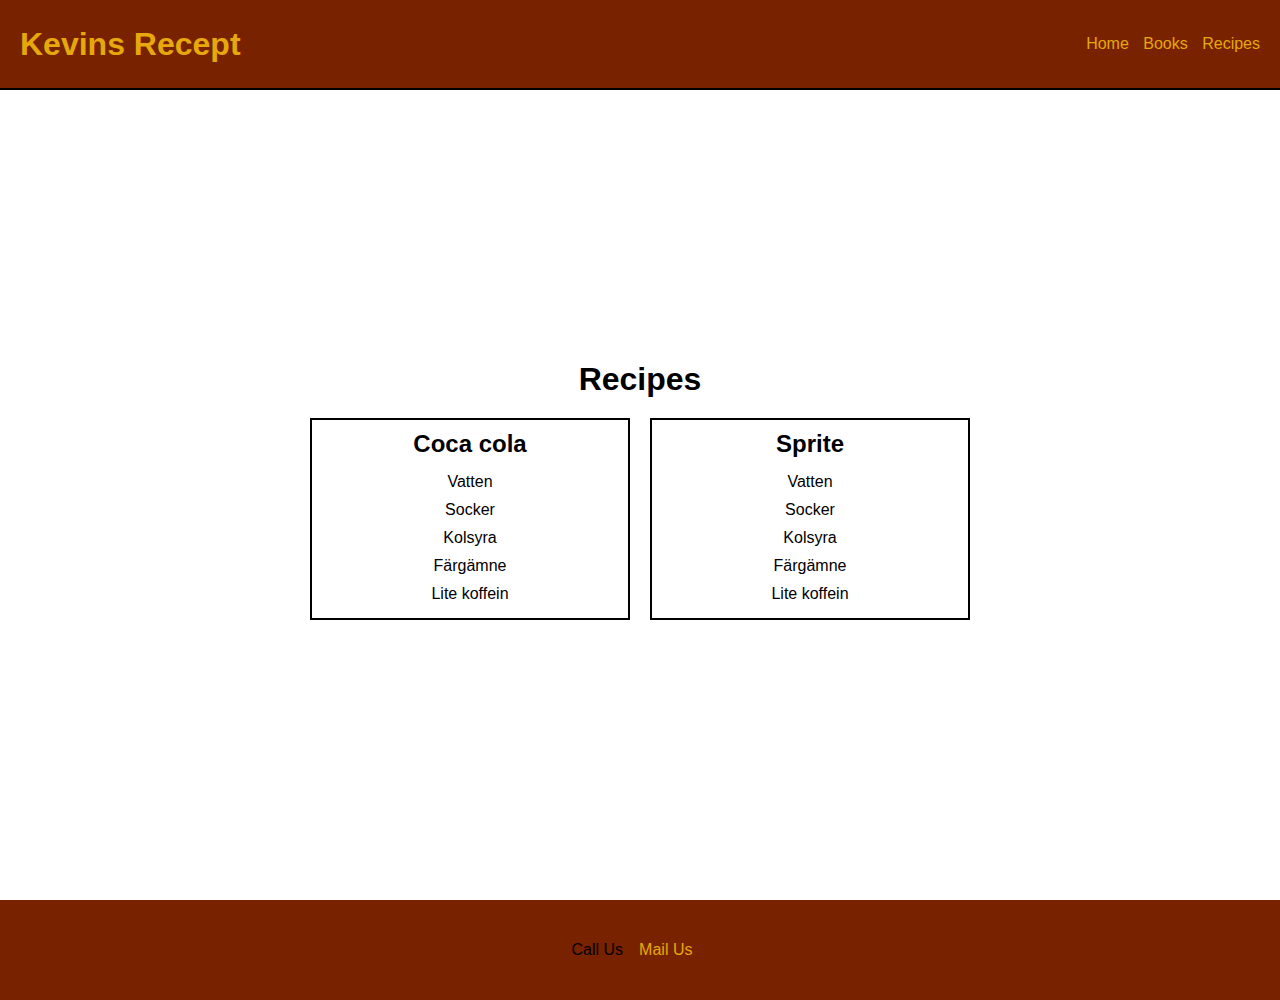
==== documents/recipes.html @ ca7fd1d1 "first commit" ====
<!doctype html>
<html>
  <head>
    <meta charset="UTF-8"/>
    <meta http-equiv="X-UA-Compatible" content="IE=edge"/>
    <meta name="viewport" content="width=device-width", initial-scale=1.0/>
    <title>Recipes</title>
    <link rel="stylesheet" href="../css/typography.css"/>
    <link rel="stylesheet" href="../css/style.css"/>
  </head>
  <body>
    <div class="navbar">
      <h1>Kevins Recept</h1>
      <ul>
        <li><a href="../index.html">Home</a></li>
        <li><a href="./books.html">Books</a></li>
        <li><a href="./recipes.html">Recipes</a></li>
      </ul>
    </div>
    <div class="main-container">
        <h1>Recipes</h1>
        <div class="recipe-container">
          <div class="recipe">
            <h2>Coca cola</h2>
            <ul>
              <li>Vatten</li>
              <li>Socker</li>
              <li>Kolsyra</li>
              <li>Färgämne</li>
              <li>Lite koffein</li>
            </ul>
          </div>
          <div class="recipe">
            <h2>Sprite</h2>
            <ul>
              <li>Vatten</li>
              <li>Socker</li>
              <li>Kolsyra</li>
              <li>Färgämne</li>
              <li>Lite koffein</li>
            </ul>
          </div>
        </div>
    </div>
    <div id="footer"
      <a href="tel:+46702315322">Call Us</a>
      <a href="mailto:opensource@opensource.org">Mail Us</a>
    </div>
  </body>
</html>
---- css/style.css ----
* {
  margin: 0;
  font-family: Arial, Helvatica, sans-serif;
  box-sizing: border-box;
}

ul {
  list-style: none;
  padding: 0;
}

a {
  text-decoration: none;
  color: rgb(0, 0, 0);
}

a:hover {
  text-decoration: underline;
  color: rgb(219, 219, 219);
}

a:active {
  color: rgb(0, 0, 0);
}

.tooltip-container {
  position: fixed;
  top: 50%;
  right: 0;
  z-index: 1;
  background-color: rgba(0, 0, 0, 0.4);
  color: hsl(0, 0%, 100%);
  padding: 0.625rem;
}

.tooltip-container p {
  display: none;
}

.tooltip-container:hover p {
  display: block;
}

.tooltip-container:hover i {
  display: none;
}

table {
  margin-top: 1.250rem;
  width: 80%;
  border-collapse: collapse;
}

th, td {
  border: 1px solid black;
  padding: 0.625rem;
  margin: -0.1px;
  text-align: left;
}

th {
  background-color: rgb(255, 0, 0);
  color: rgb(255, 255, 255);
}

tr:nth-child(odd) {
  background-color: rgb(135, 213, 255);
}

.navbar {
  display: flex;
  justify-content: space-between;
  align-items: center;
  padding: 1.250rem;
  border-bottom: 2px solid black;
  height: 90px;
  position: sticky;
  top: 0;
  width: 100%;
  background-color: rgb(120, 34, 0);
  z-index: 999;
}

.navbar h1, a {
  color: hsl(43, 92%, 47%);
}

.navbar ul li {
  display: inline;
  margin-left: 0.625rem;
}

.landing-image-container {
  width: 100%;
  height: 100vh;/*calc(100vh - 90px);*/
  position: relative;
}

.landing-image {
  width: 100%;
  height: 100vh;/*calc(100vh - 90px);*/
  object-fit: cover;
}

.landing-image-overlay {
  position: absolute;
  top: 0;
  height: 100vh;/*calc(100vh - 90px);*/
  width: 100%;
  background-color: rgba(0, 0, 0, 0.3);
  display: flex;
  justify-content: center;
  align-items: center;
}

.landing-image-overlay h1 {
  color: hsl(0, 0%, 100%);
}

.main-container {
  display: flex;
  flex-direction: column;
  justify-content: center;
  align-items: center;
  height: calc(100vh - 90px);
}

.recipe-container {
  display: flex;
  justify-content: center;
  width: 100%;
  margin-top: 0.625rem;
}

.recipe {
  text-align: center;
  border: 2px solid black;
  padding: 0.625rem;
  margin: 0.625rem;
  width: 25%;
}

.recipe h2 {
  margin-bottom: 0.625rem;
}

.recipe li {
  padding: 0.3125rem;
}

.center-year {
  text-align: center;
}

.info-text-container {
  width: 70%;
  padding: 1.250rem;
  margin: 0.625rem;
  background-color: rgb(172, 96, 37);
  height: 20vh;
  overflow-y: auto;
  color: hsl(0, 0%, 100%);
}

#footer {
  display: flex;
  justify-content: center;
  align-items: center;
  height: 100px;
  background-color: rgb(120, 34, 0);
}

#footer a {
  color: hsl(43, 92%, 47%);
  margin: 1rem;
}

#footer a:hover {
  color: rgb(0, 127, 255);
}
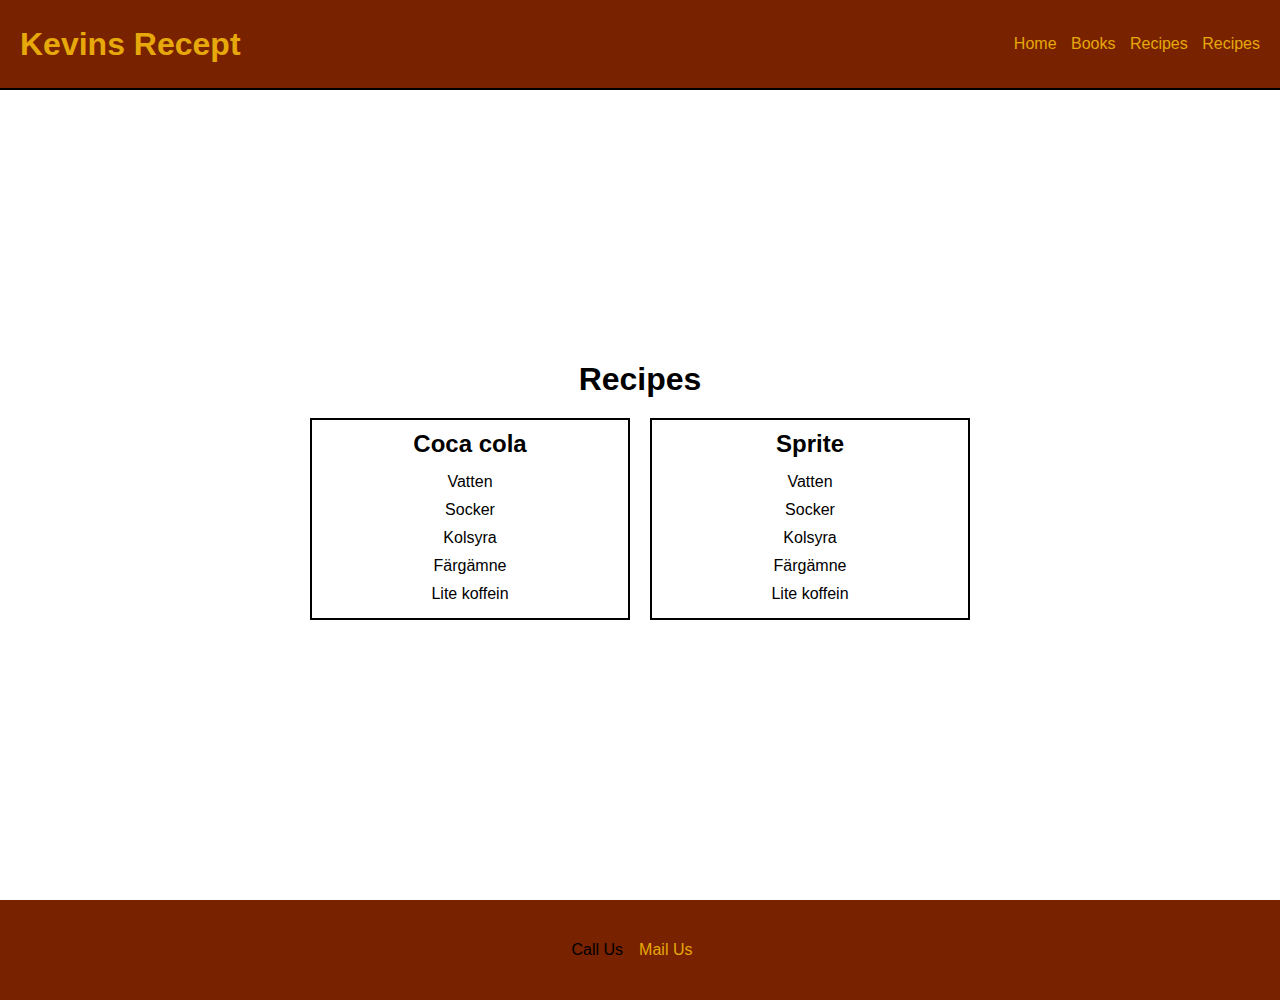
==== commit 20aea142: "added video-page" ====
--- a/documents/recipes.html
+++ b/documents/recipes.html
@@ -15,6 +15,7 @@
         <li><a href="../index.html">Home</a></li>
         <li><a href="./books.html">Books</a></li>
         <li><a href="./recipes.html">Recipes</a></li>
+        <li><a href="./videos.html">Recipes</a></li>
       </ul>
     </div>
     <div class="main-container">
